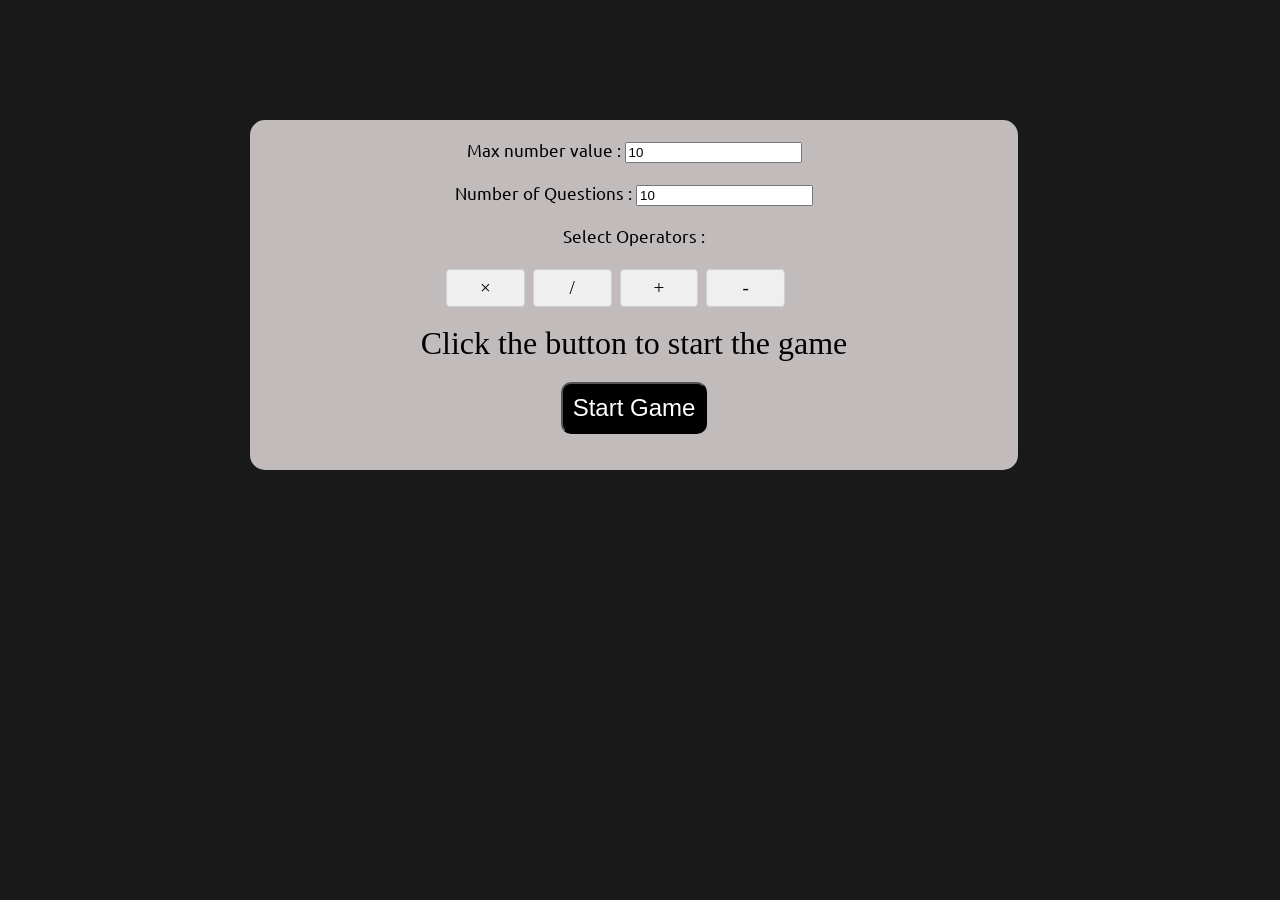
==== index.html @ cb01d223 "web commit" ====
<!DOCTYPE html>
<html>

<head>
    <title>Math Games JavaScript</title>
    <link rel="preconnect" href="https://fonts.gstatic.com">
    <link href="https://fonts.googleapis.com/css2?family=Ubuntu:wght@300&display=swap" rel="stylesheet">
    <link rel="stylesheet" href="style.css">
</head>

<body>
    <div class="container">
        <div class="gameOptions">
            <p> Max number value : <input type="number" value="10" id="maxVal"></p>
            <p> Number of Questions : <input type="number" value="10" id="numQuestions"></p>
            <p> Select Operators : </p>
            <!-- <select id="selOpt" multiple>
                <option value="0" selected>&times;</option>
                <option value="1" selected>/</option>
                <option value="2" selected>+</option>
                <option value="3" selected>-</option>
            </select> -->
            <div class="ck-button"><label><input type="checkbox" value="0" class='op'><span>&times;</span></label></div>
            <div class="ck-button"><label><input type="checkbox" value="1" class='op'><span>/</span></label></div>
            <div class="ck-button"><label><input type="checkbox" value="2" class='op'><span>+</span></label></div>
            <div class="ck-button"><label><input type="checkbox" value="3" class='op'><span>-</span></label></div><br><br>
        </div>
        <div class="game"></div>
    </div>
    <script src="app.js"></script>
</body>

</html>
---- style.css ----
.output, .message {
    text-align: center;
    font-size: 2em;
}
.gameOptions{
    text-align: center;
    width:50%;
    margin: auto;
    font-size: 1.2em;
    line-height: 30px;
    /* background-color: #ddd; */
}
.boxAnswer{
    font-size: 1.4em;
    padding: 12px;
    text-align: center;
    width: 90px;
    background-color: #ddd;
    border: 1px solid #ccc;
    height:65px;
}
.boxSign{
    display: inline-block;
    padding: 10px;
    font-size:2em;
}
.box{
    padding: 5px;
    padding-bottom: 10px;
    text-align: center;
    width: 50px;
    line-height: 55px;
    background-color: #000;
    border: 1px solid #ccc;
    display: inline-block;
    color:white;
    border-radius: 10px;
}
button {
    text-align: center;
    margin: 20px auto;
    display: block;
    padding: 10px;
    background-color: #000;
    border-radius: 10px;
    font-size: 1.5em;
    color:white;
}
body{
    background-image: url('math_back.png');
    background-color: rgba(0,0,0,0.9);
    
}
p{
    font-family: 'Ubuntu', sans-serif;
    font-size:17px;
    font-weight:400;
    line-height:25px;
}
.container{
    background-color: rgb(194, 187, 187);
    border-radius: 15px;
    position: fixed;
    top: 120px;
    left: 250px;
    width: 60%;
    height: 350px;   
}

.ck-button {
    margin:4px;
    background-color:#EFEFEF;
    border-radius:4px;
    border:1px solid #D0D0D0;
    overflow:auto;
    float:left;
}

.ck-button label {
    float:left;
    width:4.0em;
}

.ck-button label span {
    text-align:center;
    padding:3px 0px;
    display:block;
}

.ck-button label input {
    position:absolute;
    display: none;
    top:-20px;
}

.ck-button input:checked + span {
    background-color:#000;
    color:#fff;
    font-weight: bold;
}
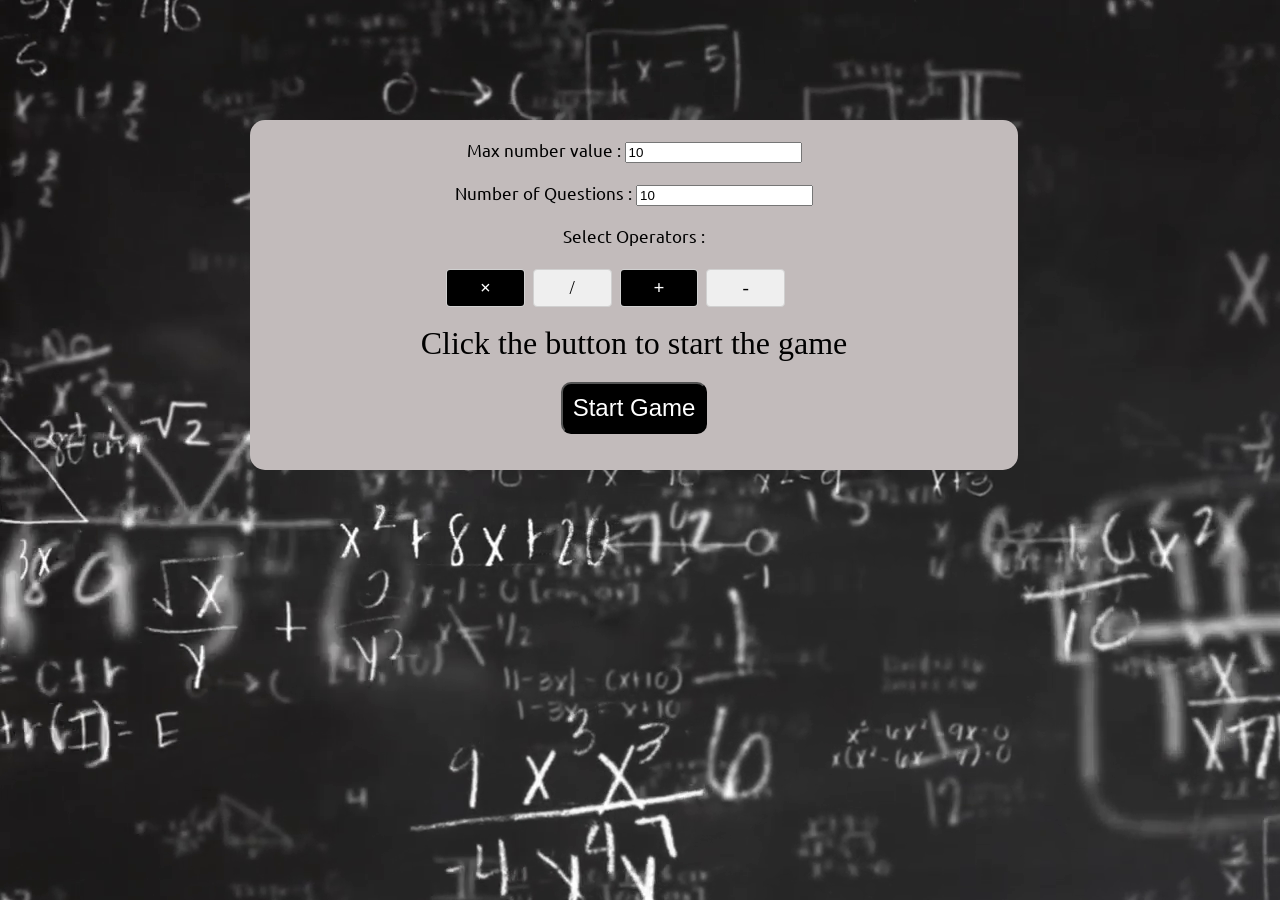
==== commit 33a77289: "comments" ====
--- a/index.html
+++ b/index.html
@@ -20,10 +20,11 @@
                 <option value="2" selected>+</option>
                 <option value="3" selected>-</option>
             </select> -->
-            <div class="ck-button"><label><input type="checkbox" value="0" class='op'><span>&times;</span></label></div>
+            <div class="ck-button"><label><input type="checkbox" value="0" class='op' checked><span>&times;</span></label></div>
             <div class="ck-button"><label><input type="checkbox" value="1" class='op'><span>/</span></label></div>
-            <div class="ck-button"><label><input type="checkbox" value="2" class='op'><span>+</span></label></div>
-            <div class="ck-button"><label><input type="checkbox" value="3" class='op'><span>-</span></label></div><br><br>
+            <div class="ck-button"><label><input type="checkbox" value="2" class='op' checked><span>+</span></label></div>
+            <div class="ck-button"><label><input type="checkbox" value="3" class='op'><span>-</span></label></div>
+            <br><br>
         </div>
         <div class="game"></div>
     </div>
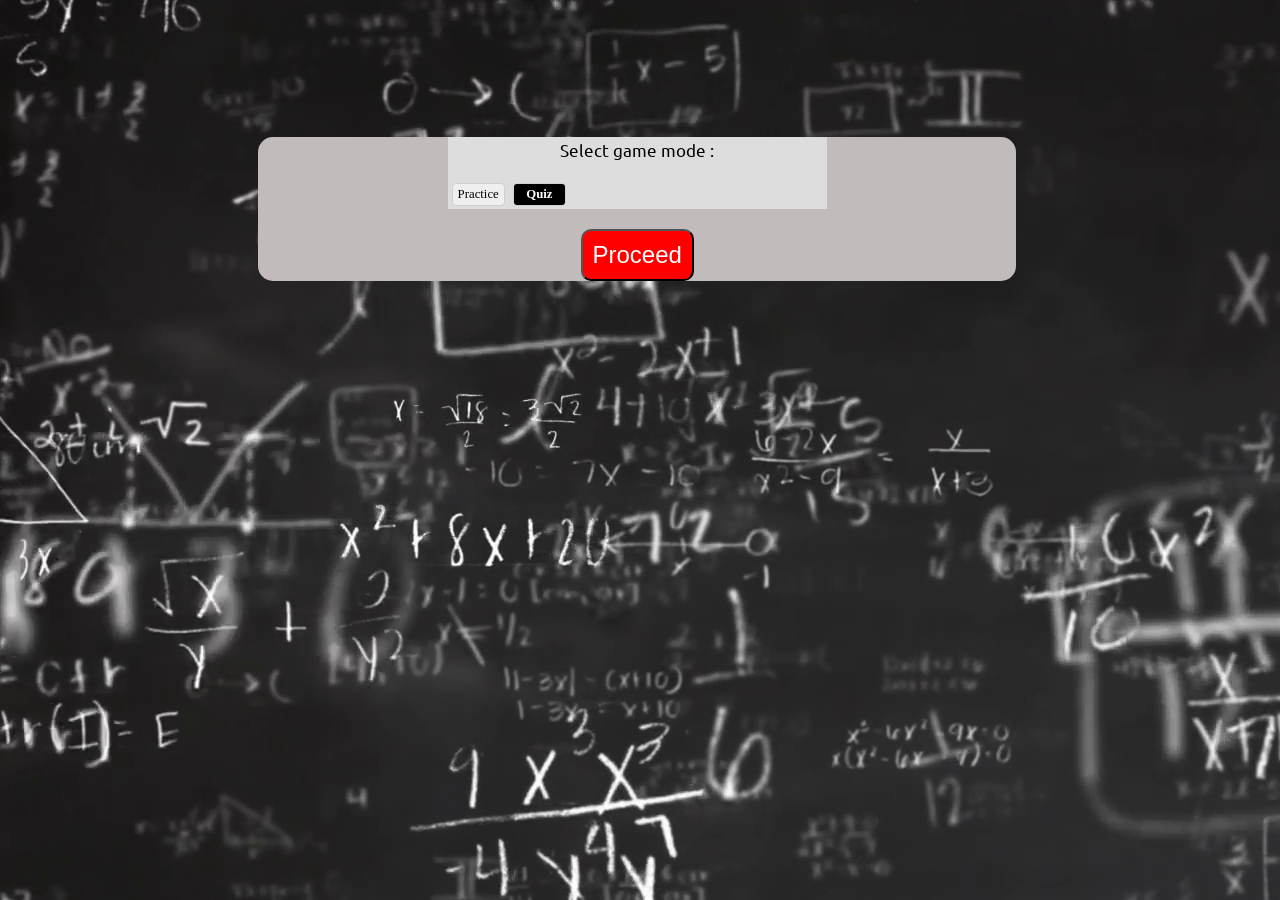
==== commit b10a7479: "merged versions- final" ====
--- a/index.html
+++ b/index.html
@@ -1,34 +1,25 @@
-<!DOCTYPE html>
-<html>
-
-<head>
-    <title>Math Games JavaScript</title>
-    <link rel="preconnect" href="https://fonts.gstatic.com">
-    <link href="https://fonts.googleapis.com/css2?family=Ubuntu:wght@300&display=swap" rel="stylesheet">
-    <link rel="stylesheet" href="style.css">
-</head>
-
-<body>
-    <div class="container">
-        <div class="gameOptions">
-            <p> Max number value : <input type="number" value="10" id="maxVal"></p>
-            <p> Number of Questions : <input type="number" value="10" id="numQuestions"></p>
-            <p> Select Operators : </p>
-            <!-- <select id="selOpt" multiple>
-                <option value="0" selected>&times;</option>
-                <option value="1" selected>/</option>
-                <option value="2" selected>+</option>
-                <option value="3" selected>-</option>
-            </select> -->
-            <div class="ck-button"><label><input type="checkbox" value="0" class='op' checked><span>&times;</span></label></div>
-            <div class="ck-button"><label><input type="checkbox" value="1" class='op'><span>/</span></label></div>
-            <div class="ck-button"><label><input type="checkbox" value="2" class='op' checked><span>+</span></label></div>
-            <div class="ck-button"><label><input type="checkbox" value="3" class='op'><span>-</span></label></div>
-            <br><br>
-        </div>
-        <div class="game"></div>
-    </div>
-    <script src="app.js"></script>
-</body>
-
+<!DOCTYPE html>
+<html>
+    <head>
+        <title>Math Games JavaScript</title>
+        <link rel="preconnect" href="https://fonts.gstatic.com">
+        <link href="https://fonts.googleapis.com/css2?family=Ubuntu:wght@300&display=swap" rel="stylesheet">
+        <link rel="stylesheet" href="style.css">
+    </head>
+    <body>
+        <div class="container">
+            <div class="gameOptions">
+                
+                <p> Select game mode : </p>
+                <div class="ck-button"><label><input type="radio" name="mode" value="q" class='op'><span>Practice</span></label></div>
+                <div class="ck-button"><label><input type="radio" name="mode" value="p" class='op' checked><span>Quiz</span></label></div>
+                
+                <br><br>
+            </div>
+            <div class="game"></div>
+        </div>
+        <script src="app.js"></script>
+        <script src="app_v1.js"></script>
+        <script src="app_v2.js"></script>
+    </body>
 </html>
--- a/style.css
+++ b/style.css
@@ -1,100 +1,124 @@
-.output, .message {
-    text-align: center;
-    font-size: 2em;
-}
-.gameOptions{
-    text-align: center;
-    width:50%;
-    margin: auto;
-    font-size: 1.2em;
-    line-height: 30px;
-    /* background-color: #ddd; */
-}
-.boxAnswer{
-    font-size: 1.4em;
-    padding: 12px;
-    text-align: center;
-    width: 90px;
-    background-color: #ddd;
-    border: 1px solid #ccc;
-    height:65px;
-}
-.boxSign{
-    display: inline-block;
-    padding: 10px;
-    font-size:2em;
-}
-.box{
-    padding: 5px;
-    padding-bottom: 10px;
-    text-align: center;
-    width: 50px;
-    line-height: 55px;
-    background-color: #000;
-    border: 1px solid #ccc;
-    display: inline-block;
-    color:white;
-    border-radius: 10px;
-}
-button {
-    text-align: center;
-    margin: 20px auto;
-    display: block;
-    padding: 10px;
-    background-color: #000;
-    border-radius: 10px;
-    font-size: 1.5em;
-    color:white;
-}
-body{
-    background-image: url('math_back.png');
-    background-color: rgba(0,0,0,0.9);
-    
-}
-p{
-    font-family: 'Ubuntu', sans-serif;
-    font-size:17px;
-    font-weight:400;
-    line-height:25px;
-}
-.container{
-    background-color: rgb(194, 187, 187);
-    border-radius: 15px;
-    position: fixed;
-    top: 120px;
-    left: 250px;
-    width: 60%;
-    height: 350px;   
-}
-
-.ck-button {
-    margin:4px;
-    background-color:#EFEFEF;
-    border-radius:4px;
-    border:1px solid #D0D0D0;
-    overflow:auto;
-    float:left;
-}
-
-.ck-button label {
-    float:left;
-    width:4.0em;
-}
-
-.ck-button label span {
-    text-align:center;
-    padding:3px 0px;
-    display:block;
-}
-
-.ck-button label input {
-    position:absolute;
-    display: none;
-    top:-20px;
-}
-
-.ck-button input:checked + span {
-    background-color:#000;
-    color:#fff;
-    font-weight: bold;
+body{
+    background-image: url('math_back.png');
+    background-color: rgba(0,0,0,0.9);
+    
+}
+.output, .message {
+    text-align: center;
+    font-size: 1.5em;
+}
+.question, .output{
+    border:1px solid #ccc;
+}
+.gameOptions{
+    text-align: center;
+    width:50%;
+    margin: auto;
+    font-size: 0.8em;
+    background-color: #ddd;
+}
+.boxAnswer{
+    font-size: 1.4em;
+    padding: 12px;
+    text-align: center;
+    width: 90px;
+    background-color: #ddd;
+    border: 1px solid #ccc;
+    height:65px;
+}
+.boxSign{
+    display: inline-block;
+    padding: 10px;
+    font-size:2em;
+}
+.box{
+    padding: 5px;
+    padding-bottom: 10px;
+    text-align: center;
+    width: 50px;
+    line-height: 55px;
+    background-color: #000;
+    border: 1px solid #ccc;
+    display: inline-block;
+    color:white;
+    border-radius: 10px;
+}
+.myBtn{
+    border: 1px solid black;
+    background-color: red;
+    border-radius: 10px;
+    text-align: center;
+    display: inline-block;
+    font-size: 1em;
+    color:white;
+    padding:5px;
+    margin:0 10px;
+}
+.csvBtn {
+    text-align: center;
+    margin: 20px auto;
+    display: block;
+    padding: 10px;
+    background-color:green;
+    border-radius: 10px;
+    font-size: 1em;
+    color:white; 
+}
+.startBtn {
+    text-align: center;
+    margin: 20px auto;
+    display: block;
+    padding: 10px;
+    background-color: red;
+    border-radius: 10px;
+    font-size: 1.5em;
+    color:white;
+}
+
+p{
+    font-family: 'Ubuntu', sans-serif;
+    font-size:17px;
+    font-weight:400;
+    line-height:25px;
+}
+.container{
+    background-color: rgb(194, 187, 187);
+    border-radius: 15px;
+    position: relative;
+    top: 120px;
+    left: 250px;
+    width: 60%;
+    height: auto;   
+}
+
+.ck-button {
+    margin:4px;
+    background-color:#EFEFEF;
+    border-radius:4px;
+    border:1px solid #D0D0D0;
+    overflow:auto;
+    float:left;
+}
+
+.ck-button label {
+    float:left;
+    width:4.0em;
+}
+
+.ck-button label span {
+    text-align:center;
+    padding:3px 0px;
+    display:block;
+}
+
+.ck-button label input {
+    position:absolute;
+    display: none;
+    top:-20px;
+}
+
+.ck-button input:checked + span {
+    background-color:#000;
+    color:#fff;
+    font-weight: bold;
 }
